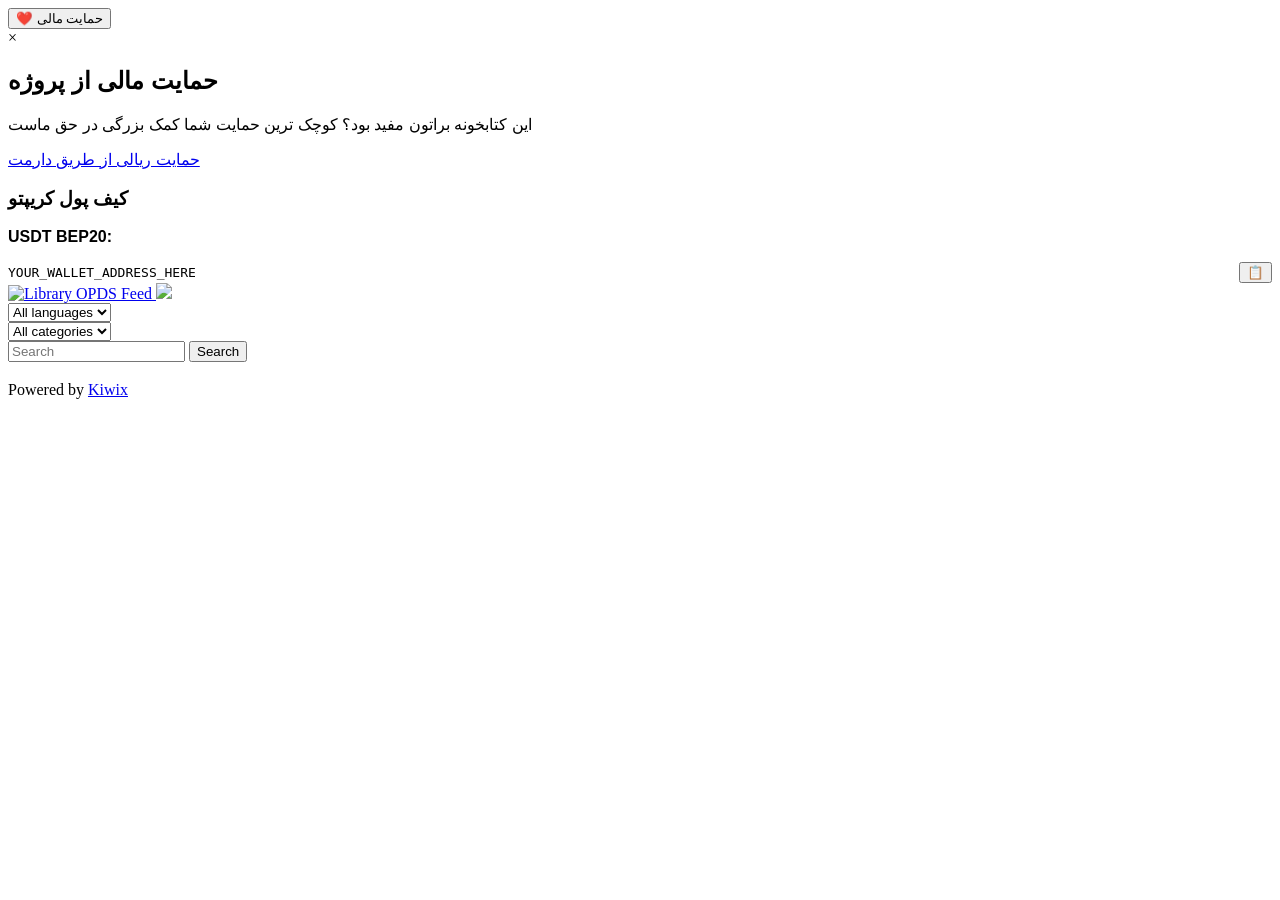
==== index.html @ c5b1a062 "Initial Commit" ====
<!DOCTYPE html>
<html xmlns="http://www.w3.org/1999/xhtml">
  <head>
    <meta charset="UTF-8" />
    <meta name="viewport" content="width=device-width,initial-scale=1" />
    <link type="root" href="">
    <title>Welcome to Kiwix Server</title>
    <link
      type="text/css"
      href="/skin/kiwix.css?cacheid=b4e29e64"
      rel="Stylesheet"
    />
    <link
      type="text/css"
      href="/skin/index.css?cacheid=ae79e41a"
      rel="Stylesheet"
    />
    <link
      rel="alternate"
      type="application/atom+xml"
      title="Library OPDS Feed"
      id="headFeedLink"
      href="/catalog/v2/entries?count=-1"
    />
    <link rel="search" type="application/opensearchdescription+xml" href="/catalog/searchdescription.xml" />
    <link rel="apple-touch-icon" sizes="180x180" href="/skin/favicon/apple-touch-icon.png?cacheid=f86f8df3">
    <link rel="icon" type="image/png" sizes="32x32" href="/skin/favicon/favicon-32x32.png?cacheid=79ded625">
    <link rel="icon" type="image/png" sizes="16x16" href="/skin/favicon/favicon-16x16.png?cacheid=a986fedc">
    <link rel="manifest" href="/skin/favicon/site.webmanifest?cacheid=bc396efb">
    <link rel="mask-icon" href="/skin/favicon/safari-pinned-tab.svg?cacheid=8d487e95" color="#5bbad5">
    <link rel="shortcut icon" href="/skin/favicon/favicon.ico?cacheid=92663314">
    <meta name="msapplication-TileColor" content="#da532c">
    <meta name="msapplication-config" content="/skin/favicon/browserconfig.xml?cacheid=f29a7c4a">
    <meta name="theme-color" content="#ffffff">
    <script type="text/javascript" src="./skin/polyfills.js?cacheid=a0e0343d"></script>
    <script type="module" src="/skin/i18n.js?cacheid=e9a10ac1" defer></script>
    <script type="text/javascript" src="/skin/languages.js?cacheid=d2d6933b" defer></script>
    <script src="/skin/isotope.pkgd.min.js?cacheid=2e48d392" defer></script>
    <script src="/skin/iso6391To3.js?cacheid=ecde2bb3"></script>
    <script type="text/javascript" src="/skin/index.js?cacheid=e3305ca0" defer></script>
  </head>
  <style>
    @font-face {
      font-family: 'Vazirmatn';
      src: url('./skin/Vazirmatn-Medium.ttf') format('truetype');
      font-weight: 500;
      font-style: normal;
    }
  </style>
  <!-- Floating Donate Button -->
<button id="donateButton" onclick="openDonateModal()" style="font-family: 'Vazirmatn', sans-serif;">❤️ حمایت مالی</button>

<!-- Donate Modal -->
<div id="donateModal" class="donate-modal">
  <div class="donate-modal-content">
    <span class="donate-close" onclick="closeDonateModal()">&times;</span>

    <h2 style="font-family: 'Vazirmatn', sans-serif;">حمایت مالی از پروژه</h2>

    <p style="font-family: 'Vazirmatn', sans-serif;">این کتابخونه براتون مفید بود؟ کوچک ترین حمایت شما کمک بزرگی در حق ماست</p>

    <a class="donate-main" href="https://daramet.com/bokhary" target="_blank">
      <span style="font-family: 'Vazirmatn', sans-serif;">حمایت ریالی از طریق دارمت</span>
    </a>

    <div class="crypto-box">
      <h3 style="font-family: 'Vazirmatn', sans-serif;">کیف پول کریپتو</h3>
      <p style="font-family: 'Vazirmatn', sans-serif;"><b>USDT BEP20:</b></p>
      <div style="display: flex; align-items: center; gap: 8px;">
        <code id="walletAddress" style="flex: 1; word-break: break-all;">YOUR_WALLET_ADDRESS_HERE</code>
        <button onclick="copyWalletAddress(event)" class="copy-wallet-btn" title="کپی آدرس کیف پول" style="font-family: 'Vazirmatn', sans-serif;">
          📋
        </button>
      </div>
    </div>

  </div>
</div>

<script>
function openDonateModal() {
  document.getElementById("donateModal").style.display = "flex";
}

function closeDonateModal() {
  document.getElementById("donateModal").style.display = "none";
}

function copyWalletAddress(event) {
  const walletAddress = document.getElementById("walletAddress").textContent;
  navigator.clipboard.writeText(walletAddress).then(() => {
    const btn = event.target;
    const originalText = btn.textContent;
    btn.textContent = "✓";
    setTimeout(() => {
      btn.textContent = originalText;
    }, 2000);
  }).catch(err => {
    alert("Failed to copy: " + err);
  });
}
</script>

  <body>
    <noscript>
      <style>
        .kiwixNav, .kiwixHomeBody, #feedLink, .kiwixfooter {
          display: none;
        }
        html, body {
          height: 100%;
        }
        .noScriptLinkContainer {
          position: absolute;
          top: 50%;
          left: 50%;
          -moz-transform: translateX(-50%) translateY(-50%);
          -webkit-transform: translateX(-50%) translateY(-50%);
          transform: translateX(-50%) translateY(-50%);
          font-size: 16px;
          font-family: roboto;
        }
      </style>
      <div class="noScriptLinkContainer">
        <span id="noScriptLinkText">This page cannot be accessed if JavaScript is not enabled. Please head over to <a href="/nojs">nojs endpoint.</a></span>
      </div>
    </noscript>
    <div class='kiwixNav'>
      <a href="/catalog/v2/entries?count=-1" id="feedLink">
        <img src="/skin/feed.svg?cacheid=055b333f"
             class="feedLogo"
             id="feedLogo"
             alt="Library OPDS Feed"
             aria-label="Library OPDS Feed"
             title="Library OPDS Feed">
      </a>
      <a onclick="window.modalUILanguageSelector.show()"
         alt="Select UI language"
         aria-label="Select UI language"
         title="Select UI language">
        <img src="/skin/langSelector.svg?cacheid=00b59961"
             id="uiLanguageSelectorButton">
      </a>
      <div class="kiwixNav__filters">
        <div class="kiwixNav__select">
          <select name="lang" id="languageFilter" class='kiwixNav__kiwixFilter filter'>
            <option value="" selected>All languages</option>
          </select>
        </div>
        <div class="kiwixNav__select">
          <select name="category" id="categoryFilter" class='kiwixNav__kiwixFilter filter'>
            <option value="" selected>All categories</option>
          </select>
        </div>
      </div>
      <form id='kiwixSearchForm' class='kiwixNav__SearchForm'>
        <input type="text" name="q" accesskey="s" placeholder="Search" id="searchFilter" class='kiwixSearch filter'>
        <span class="kiwixButton tagFilterLabel"></span>
        <input type="submit" class="kiwixButton kiwixButtonHover" id="searchButton" value="Search"/>
      </form>
    </div>
    <div class="kiwixHomeBody">
      <div class="book__list">
        <h3 class="kiwixHomeBody__results"></h3>
      </div>
      <div id="fadeOut" class="fadeOut"></div>
    </div>
    <div class="loader" style="position: absolute; top: 50%"><div class="loader-spinner"></div></div>
    <div id="kiwixfooter" class="kiwixfooter">Powered by&nbsp;<a href="https://kiwix.org">Kiwix</a></div>
  </body>
  <script>
    function closeModal() {
      for(modal of document.getElementsByClassName('modal-wrapper')) {
        if ( modal.id == "uiLanguageSelector" ) {
          window.modalUILanguageSelector.close();
        } else {
          modal.remove();
        }
      }
    }
  </script>
</html>
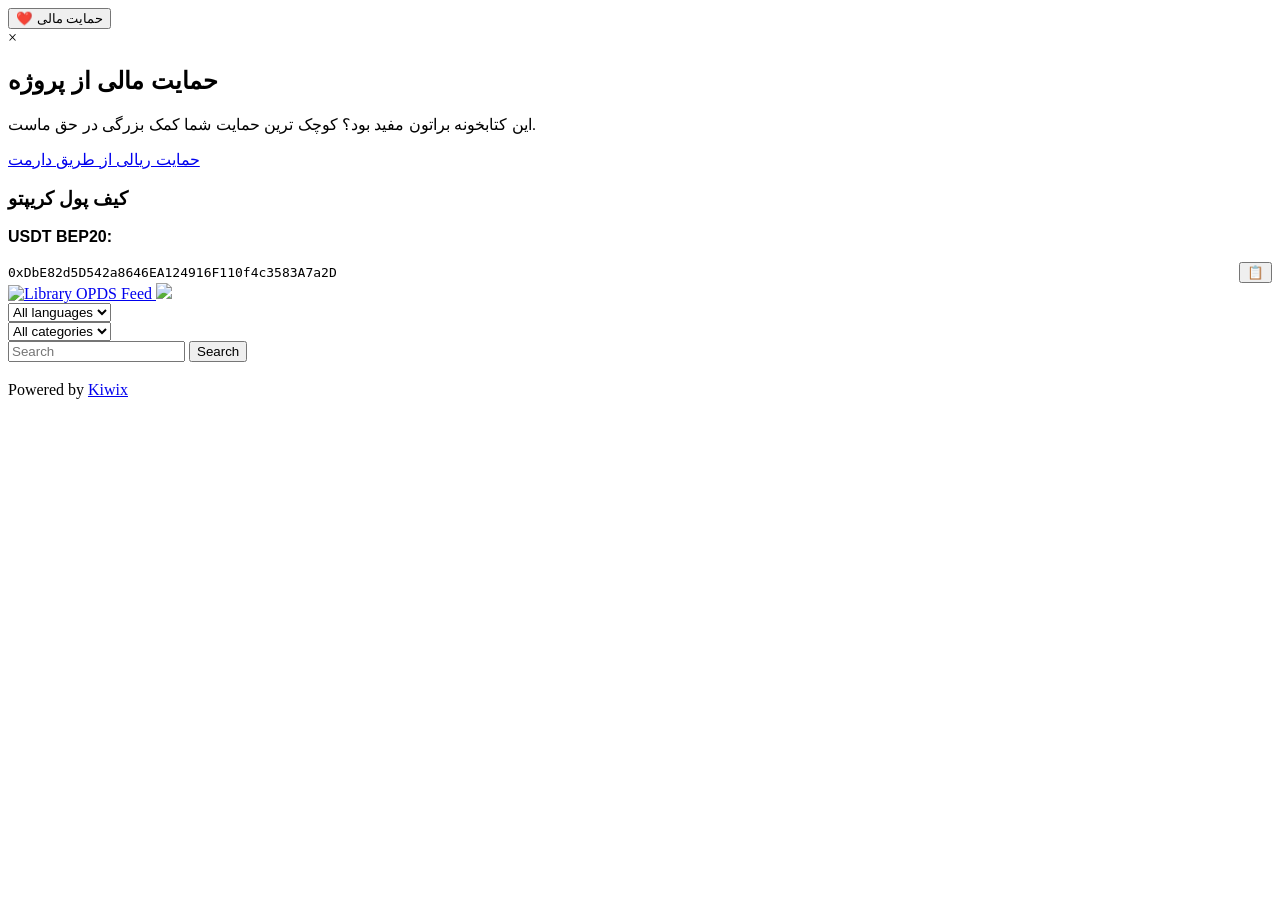
==== commit d963b652: "fix rtl for donation modal (probably) Fixes #3" ====
--- a/index.html
+++ b/index.html
@@ -57,7 +57,7 @@
 
     <h2 style="font-family: 'Vazirmatn', sans-serif;">حمایت مالی از پروژه</h2>
 
-    <p style="font-family: 'Vazirmatn', sans-serif;">این کتابخونه براتون مفید بود؟ کوچک ترین حمایت شما کمک بزرگی در حق ماست</p>
+    <p style="font-family: 'Vazirmatn', sans-serif;">این کتابخونه براتون مفید بود؟ کوچک ترین حمایت شما کمک بزرگی در حق ماست.</p>
 
     <a class="donate-main" href="https://daramet.com/bokhary" target="_blank">
       <span style="font-family: 'Vazirmatn', sans-serif;">حمایت ریالی از طریق دارمت</span>
@@ -67,7 +67,7 @@
       <h3 style="font-family: 'Vazirmatn', sans-serif;">کیف پول کریپتو</h3>
       <p style="font-family: 'Vazirmatn', sans-serif;"><b>USDT BEP20:</b></p>
       <div style="display: flex; align-items: center; gap: 8px;">
-        <code id="walletAddress" style="flex: 1; word-break: break-all;">YOUR_WALLET_ADDRESS_HERE</code>
+        <code id="walletAddress" style="flex: 1; word-break: break-all;">0xDbE82d5D542a8646EA124916F110f4c3583A7a2D</code>
         <button onclick="copyWalletAddress(event)" class="copy-wallet-btn" title="کپی آدرس کیف پول" style="font-family: 'Vazirmatn', sans-serif;">
           📋
         </button>
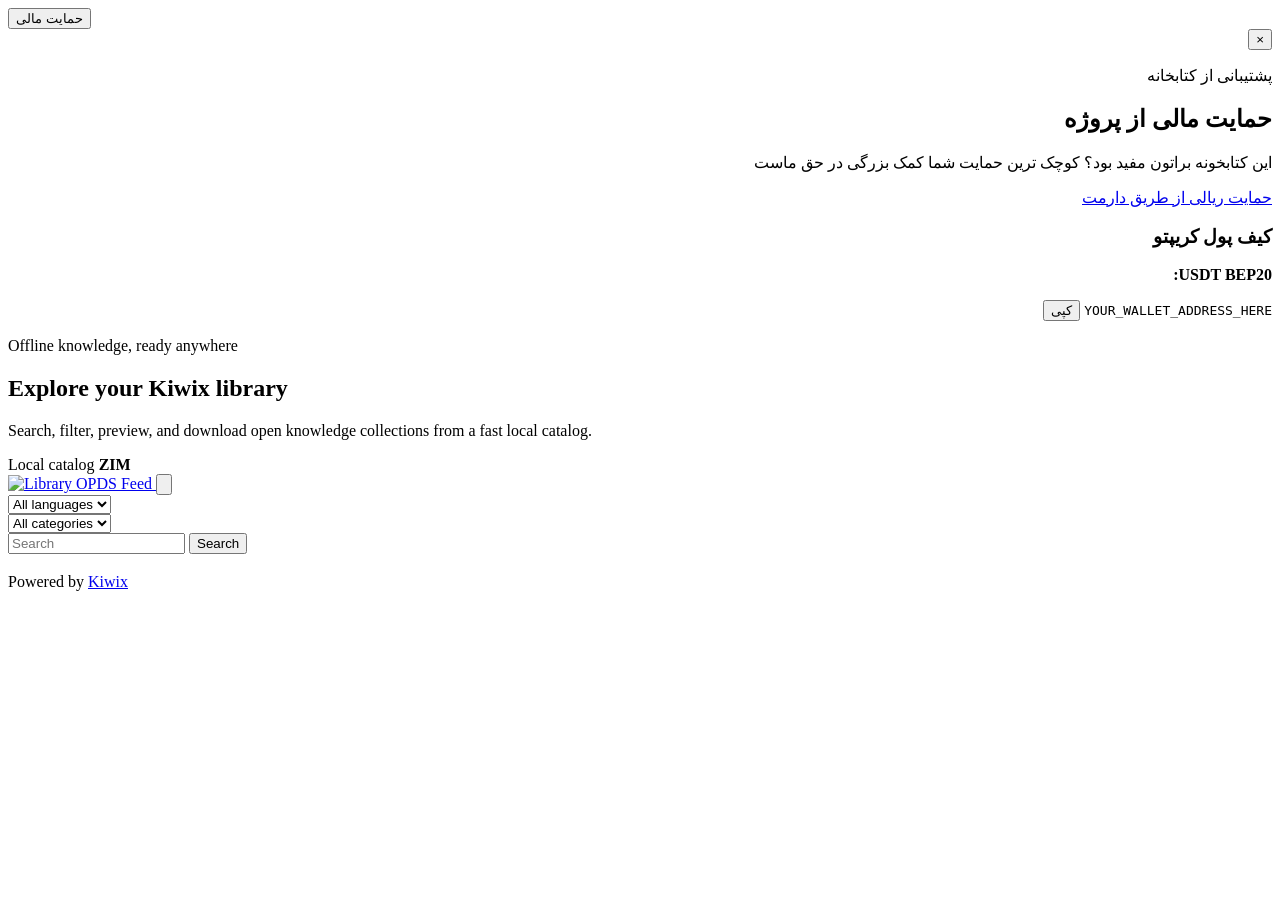
==== commit b46b07a7: "vibecode frontend" ====
--- a/index.html
+++ b/index.html
@@ -1,37 +1,23 @@
 <!DOCTYPE html>
-<html xmlns="http://www.w3.org/1999/xhtml">
+<html xmlns="http://www.w3.org/1999/xhtml" lang="en">
   <head>
     <meta charset="UTF-8" />
     <meta name="viewport" content="width=device-width,initial-scale=1" />
     <link type="root" href="">
     <title>Welcome to Kiwix Server</title>
-    <link
-      type="text/css"
-      href="/skin/kiwix.css?cacheid=b4e29e64"
-      rel="Stylesheet"
-    />
-    <link
-      type="text/css"
-      href="/skin/index.css?cacheid=ae79e41a"
-      rel="Stylesheet"
-    />
-    <link
-      rel="alternate"
-      type="application/atom+xml"
-      title="Library OPDS Feed"
-      id="headFeedLink"
-      href="/catalog/v2/entries?count=-1"
-    />
+    <link type="text/css" href="/skin/kiwix.css?cacheid=b4e29e64" rel="Stylesheet" />
+    <link type="text/css" href="/skin/index.css?cacheid=ae79e41a" rel="Stylesheet" />
+    <link rel="alternate" type="application/atom+xml" title="Library OPDS Feed" id="headFeedLink" href="/catalog/v2/entries?count=-1" />
     <link rel="search" type="application/opensearchdescription+xml" href="/catalog/searchdescription.xml" />
     <link rel="apple-touch-icon" sizes="180x180" href="/skin/favicon/apple-touch-icon.png?cacheid=f86f8df3">
     <link rel="icon" type="image/png" sizes="32x32" href="/skin/favicon/favicon-32x32.png?cacheid=79ded625">
     <link rel="icon" type="image/png" sizes="16x16" href="/skin/favicon/favicon-16x16.png?cacheid=a986fedc">
     <link rel="manifest" href="/skin/favicon/site.webmanifest?cacheid=bc396efb">
-    <link rel="mask-icon" href="/skin/favicon/safari-pinned-tab.svg?cacheid=8d487e95" color="#5bbad5">
+    <link rel="mask-icon" href="/skin/favicon/safari-pinned-tab.svg?cacheid=8d487e95" color="#1e6b5c">
     <link rel="shortcut icon" href="/skin/favicon/favicon.ico?cacheid=92663314">
-    <meta name="msapplication-TileColor" content="#da532c">
+    <meta name="msapplication-TileColor" content="#1e6b5c">
     <meta name="msapplication-config" content="/skin/favicon/browserconfig.xml?cacheid=f29a7c4a">
-    <meta name="theme-color" content="#ffffff">
+    <meta name="theme-color" content="#f4eadb">
     <script type="text/javascript" src="./skin/polyfills.js?cacheid=a0e0343d"></script>
     <script type="module" src="/skin/i18n.js?cacheid=e9a10ac1" defer></script>
     <script type="text/javascript" src="/skin/languages.js?cacheid=d2d6933b" defer></script>
@@ -39,144 +25,144 @@
     <script src="/skin/iso6391To3.js?cacheid=ecde2bb3"></script>
     <script type="text/javascript" src="/skin/index.js?cacheid=e3305ca0" defer></script>
   </head>
-  <style>
-    @font-face {
-      font-family: 'Vazirmatn';
-      src: url('./skin/Vazirmatn-Medium.ttf') format('truetype');
-      font-weight: 500;
-      font-style: normal;
-    }
-  </style>
-  <!-- Floating Donate Button -->
-<button id="donateButton" onclick="openDonateModal()" style="font-family: 'Vazirmatn', sans-serif;">❤️ حمایت مالی</button>
-
-<!-- Donate Modal -->
-<div id="donateModal" class="donate-modal">
-  <div class="donate-modal-content">
-    <span class="donate-close" onclick="closeDonateModal()">&times;</span>
-
-    <h2 style="font-family: 'Vazirmatn', sans-serif;">حمایت مالی از پروژه</h2>
-
-    <p style="font-family: 'Vazirmatn', sans-serif;">این کتابخونه براتون مفید بود؟ کوچک ترین حمایت شما کمک بزرگی در حق ماست.</p>
-
-    <a class="donate-main" href="https://daramet.com/bokhary" target="_blank">
-      <span style="font-family: 'Vazirmatn', sans-serif;">حمایت ریالی از طریق دارمت</span>
-    </a>
-
-    <div class="crypto-box">
-      <h3 style="font-family: 'Vazirmatn', sans-serif;">کیف پول کریپتو</h3>
-      <p style="font-family: 'Vazirmatn', sans-serif;"><b>USDT BEP20:</b></p>
-      <div style="display: flex; align-items: center; gap: 8px;">
-        <code id="walletAddress" style="flex: 1; word-break: break-all;">0xDbE82d5D542a8646EA124916F110f4c3583A7a2D</code>
-        <button onclick="copyWalletAddress(event)" class="copy-wallet-btn" title="کپی آدرس کیف پول" style="font-family: 'Vazirmatn', sans-serif;">
-          📋
-        </button>
-      </div>
-    </div>
-
-  </div>
-</div>
-
-<script>
-function openDonateModal() {
-  document.getElementById("donateModal").style.display = "flex";
-}
-
-function closeDonateModal() {
-  document.getElementById("donateModal").style.display = "none";
-}
-
-function copyWalletAddress(event) {
-  const walletAddress = document.getElementById("walletAddress").textContent;
-  navigator.clipboard.writeText(walletAddress).then(() => {
-    const btn = event.target;
-    const originalText = btn.textContent;
-    btn.textContent = "✓";
-    setTimeout(() => {
-      btn.textContent = originalText;
-    }, 2000);
-  }).catch(err => {
-    alert("Failed to copy: " + err);
-  });
-}
-</script>
-
   <body>
     <noscript>
       <style>
-        .kiwixNav, .kiwixHomeBody, #feedLink, .kiwixfooter {
-          display: none;
-        }
-        html, body {
-          height: 100%;
-        }
+        .appShell, #donateButton, .kiwixfooter { display: none; }
+        html, body { height: 100%; }
         .noScriptLinkContainer {
           position: absolute;
           top: 50%;
           left: 50%;
-          -moz-transform: translateX(-50%) translateY(-50%);
-          -webkit-transform: translateX(-50%) translateY(-50%);
-          transform: translateX(-50%) translateY(-50%);
-          font-size: 16px;
-          font-family: roboto;
+          transform: translate(-50%, -50%);
+          max-width: 560px;
+          padding: 28px;
+          font: 16px/1.6 sans-serif;
+          text-align: center;
+          background: #fff8ef;
+          border: 1px solid #ead7bd;
+          border-radius: 24px;
         }
       </style>
       <div class="noScriptLinkContainer">
         <span id="noScriptLinkText">This page cannot be accessed if JavaScript is not enabled. Please head over to <a href="/nojs">nojs endpoint.</a></span>
       </div>
     </noscript>
-    <div class='kiwixNav'>
-      <a href="/catalog/v2/entries?count=-1" id="feedLink">
-        <img src="/skin/feed.svg?cacheid=055b333f"
-             class="feedLogo"
-             id="feedLogo"
-             alt="Library OPDS Feed"
-             aria-label="Library OPDS Feed"
-             title="Library OPDS Feed">
-      </a>
-      <a onclick="window.modalUILanguageSelector.show()"
-         alt="Select UI language"
-         aria-label="Select UI language"
-         title="Select UI language">
-        <img src="/skin/langSelector.svg?cacheid=00b59961"
-             id="uiLanguageSelectorButton">
-      </a>
-      <div class="kiwixNav__filters">
-        <div class="kiwixNav__select">
-          <select name="lang" id="languageFilter" class='kiwixNav__kiwixFilter filter'>
-            <option value="" selected>All languages</option>
-          </select>
-        </div>
-        <div class="kiwixNav__select">
-          <select name="category" id="categoryFilter" class='kiwixNav__kiwixFilter filter'>
-            <option value="" selected>All categories</option>
-          </select>
+
+    <button id="donateButton" onclick="openDonateModal()">حمایت مالی</button>
+
+    <div id="donateModal" class="donate-modal" aria-hidden="true">
+      <div class="donate-modal-content" dir="rtl" role="dialog" aria-modal="true" aria-labelledby="donateTitle">
+        <button class="donate-close" onclick="closeDonateModal()" aria-label="Close donate modal">&times;</button>
+        <p class="donate-eyebrow">پشتیبانی از کتابخانه</p>
+        <h2 id="donateTitle">حمایت مالی از پروژه</h2>
+        <p>این کتابخونه براتون مفید بود؟ کوچک ترین حمایت شما کمک بزرگی در حق ماست</p>
+        <a class="donate-main" href="https://daramet.com/bokhary" target="_blank" rel="noopener">حمایت ریالی از طریق دارمت</a>
+        <div class="crypto-box">
+          <h3>کیف پول کریپتو</h3>
+          <p><b>USDT BEP20:</b></p>
+          <div class="wallet-row">
+            <code id="walletAddress">YOUR_WALLET_ADDRESS_HERE</code>
+            <button onclick="copyWalletAddress(event)" class="copy-wallet-btn" title="کپی آدرس کیف پول">کپی</button>
+          </div>
         </div>
       </div>
-      <form id='kiwixSearchForm' class='kiwixNav__SearchForm'>
-        <input type="text" name="q" accesskey="s" placeholder="Search" id="searchFilter" class='kiwixSearch filter'>
-        <span class="kiwixButton tagFilterLabel"></span>
-        <input type="submit" class="kiwixButton kiwixButtonHover" id="searchButton" value="Search"/>
-      </form>
     </div>
-    <div class="kiwixHomeBody">
-      <div class="book__list">
-        <h3 class="kiwixHomeBody__results"></h3>
+
+    <main class="appShell">
+      <section class="heroPanel" aria-label="Library introduction">
+        <div class="heroPanel__content">
+          <p class="heroPanel__eyebrow">Offline knowledge, ready anywhere</p>
+          <h1>Explore your Kiwix library</h1>
+          <p class="heroPanel__copy">Search, filter, preview, and download open knowledge collections from a fast local catalog.</p>
+        </div>
+        <div class="heroPanel__visual" aria-hidden="true">
+          <div class="heroPanel__orb heroPanel__orb--one"></div>
+          <div class="heroPanel__orb heroPanel__orb--two"></div>
+          <div class="heroPanel__card">
+            <span>Local catalog</span>
+            <strong>ZIM</strong>
+          </div>
+        </div>
+      </section>
+
+      <div class="kiwixNav" aria-label="Library controls">
+        <div class="kiwixNav__quickLinks">
+          <a href="/catalog/v2/entries?count=-1" id="feedLink" class="kiwixNav__iconLink">
+            <img src="/skin/feed.svg?cacheid=055b333f" class="feedLogo" id="feedLogo" alt="Library OPDS Feed" aria-label="Library OPDS Feed" title="Library OPDS Feed">
+          </a>
+          <button class="kiwixNav__iconLink" onclick="window.modalUILanguageSelector.show()" aria-label="Select UI language" title="Select UI language" type="button">
+            <img src="/skin/langSelector.svg?cacheid=00b59961" id="uiLanguageSelectorButton" alt="">
+          </button>
+        </div>
+
+        <div class="kiwixNav__filters">
+          <div class="kiwixNav__select">
+            <select name="lang" id="languageFilter" class="kiwixNav__kiwixFilter filter">
+              <option value="" selected>All languages</option>
+            </select>
+          </div>
+          <div class="kiwixNav__select">
+            <select name="category" id="categoryFilter" class="kiwixNav__kiwixFilter filter">
+              <option value="" selected>All categories</option>
+            </select>
+          </div>
+        </div>
+
+        <form id="kiwixSearchForm" class="kiwixNav__SearchForm">
+          <input type="text" name="q" accesskey="s" placeholder="Search" id="searchFilter" class="kiwixSearch filter">
+          <span class="kiwixButton tagFilterLabel"></span>
+          <input type="submit" class="kiwixButton kiwixButtonHover" id="searchButton" value="Search" />
+        </form>
       </div>
-      <div id="fadeOut" class="fadeOut"></div>
-    </div>
-    <div class="loader" style="position: absolute; top: 50%"><div class="loader-spinner"></div></div>
+
+      <section class="kiwixHomeBody" aria-live="polite">
+        <div class="book__list">
+          <h3 class="kiwixHomeBody__results"></h3>
+        </div>
+        <div id="fadeOut" class="fadeOut"></div>
+      </section>
+    </main>
+
+    <div class="loader"><div class="loader-spinner"></div></div>
     <div id="kiwixfooter" class="kiwixfooter">Powered by&nbsp;<a href="https://kiwix.org">Kiwix</a></div>
-  </body>
-  <script>
-    function closeModal() {
-      for(modal of document.getElementsByClassName('modal-wrapper')) {
-        if ( modal.id == "uiLanguageSelector" ) {
-          window.modalUILanguageSelector.close();
-        } else {
-          modal.remove();
+
+    <script>
+      function openDonateModal() {
+        const modal = document.getElementById("donateModal");
+        modal.style.display = "flex";
+        modal.setAttribute("aria-hidden", "false");
+      }
+
+      function closeDonateModal() {
+        const modal = document.getElementById("donateModal");
+        modal.style.display = "none";
+        modal.setAttribute("aria-hidden", "true");
+      }
+
+      function copyWalletAddress(event) {
+        const walletAddress = document.getElementById("walletAddress").textContent;
+        navigator.clipboard.writeText(walletAddress).then(() => {
+          const btn = event.target;
+          const originalText = btn.textContent;
+          btn.textContent = "✓";
+          setTimeout(() => {
+            btn.textContent = originalText;
+          }, 2000);
+        }).catch(err => {
+          alert("Failed to copy: " + err);
+        });
+      }
+
+      function closeModal() {
+        for (modal of document.getElementsByClassName('modal-wrapper')) {
+          if (modal.id == "uiLanguageSelector") {
+            window.modalUILanguageSelector.close();
+          } else {
+            modal.remove();
+          }
         }
       }
-    }
-  </script>
+    </script>
+  </body>
 </html>
